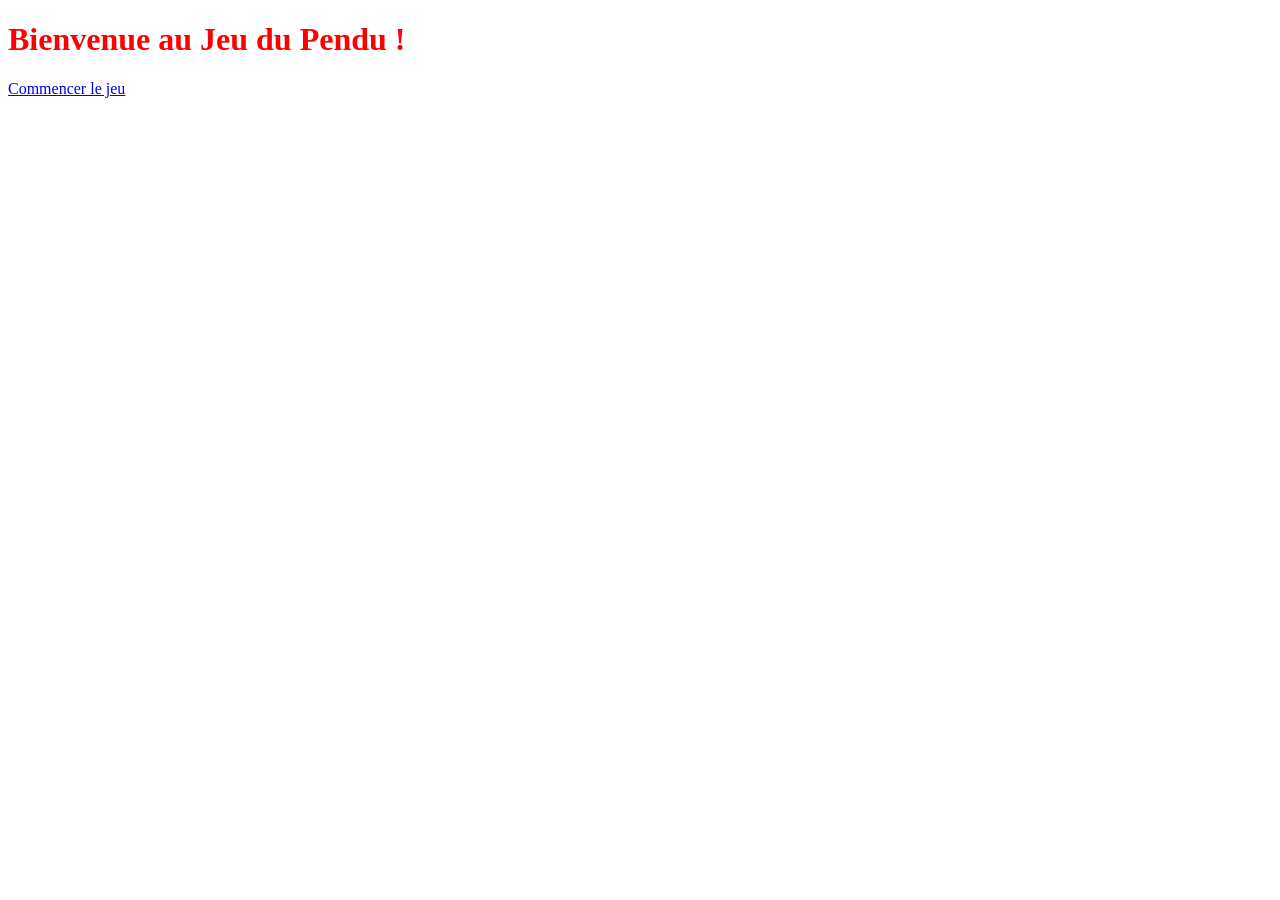
==== web/templates/Home.html @ e5824a56 "jj" ====
<!DOCTYPE html>
<html lang="fr">
<head>
    <meta charset="utf-8">
    <title>Jeu du Pendu - Accueil</title>
    <link  href="style.css" type="text/css" rel="stylesheet">

</head>
    <body>
        <header>
            <h1>Bienvenue au Jeu du Pendu !</h1>
        </header>
        
        <section class="start">
            <a href="/Play" class="start-button">Commencer le jeu</a>
        </section>
    
    </body>
</html>
---- web/templates/style.css ----
h1 {
    color: red
}
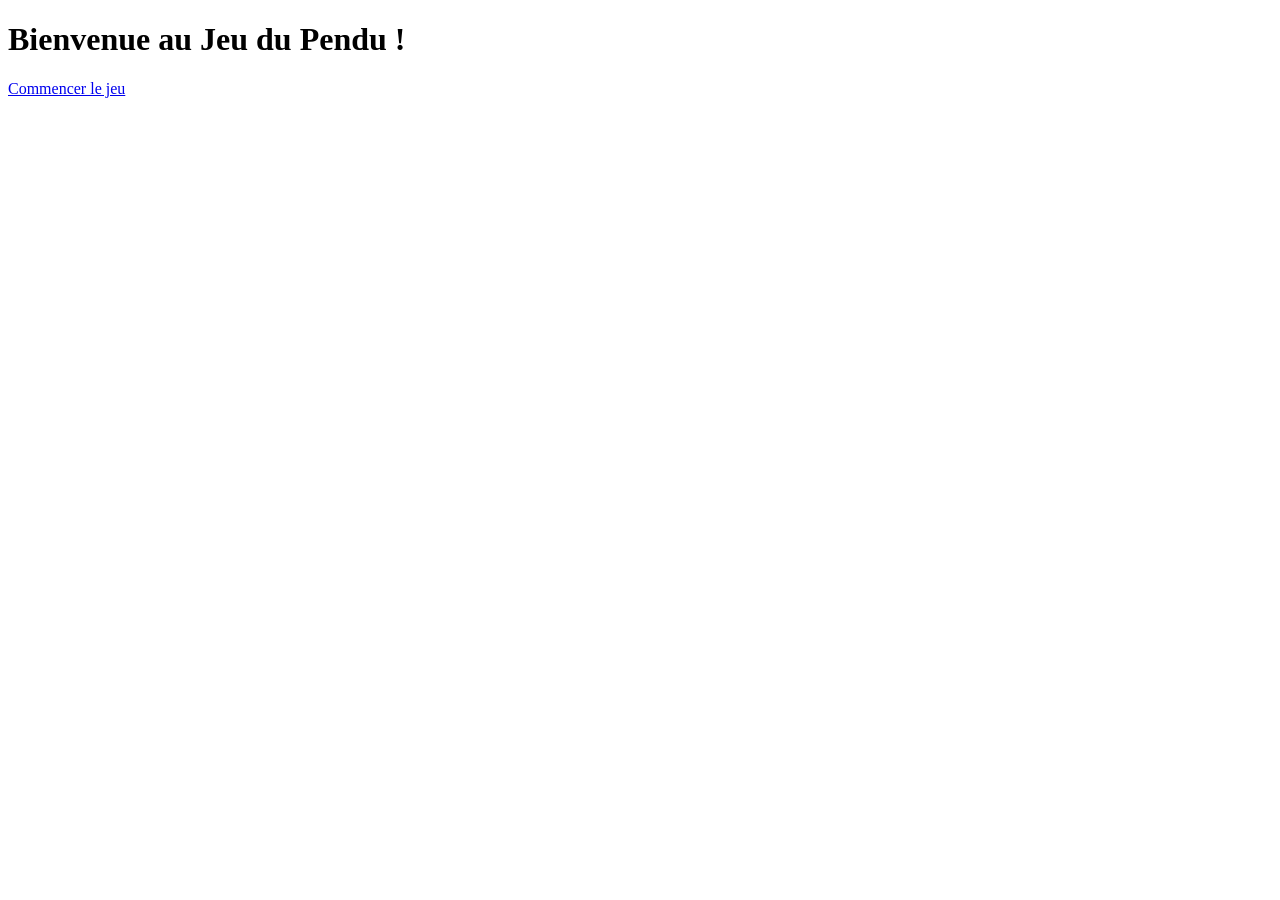
==== commit e8a54022: "probleme fichier css static et image mal desservis régler" ====
--- a/web/templates/Home.html
+++ b/web/templates/Home.html
@@ -1,20 +1,17 @@
-
 <!DOCTYPE html>
 <html lang="fr">
 <head>
     <meta charset="utf-8">
     <title>Jeu du Pendu - Accueil</title>
-    <link  href="style.css" type="text/css" rel="stylesheet">
-
+    <link href="/css/StyleHome.css" type="text/css" rel="stylesheet">
 </head>
-    <body>
-        <header>
-            <h1>Bienvenue au Jeu du Pendu !</h1>
-        </header>
-        
-        <section class="start">
-            <a href="/Play" class="start-button">Commencer le jeu</a>
-        </section>
+<body>
+    <header>
+        <h1>Bienvenue au Jeu du Pendu !</h1>
+    </header>
     
-    </body>
+    <section class="start">
+        <a href="/Play" class="start-button">Commencer le jeu</a>
+    </section>
+</body>
 </html>
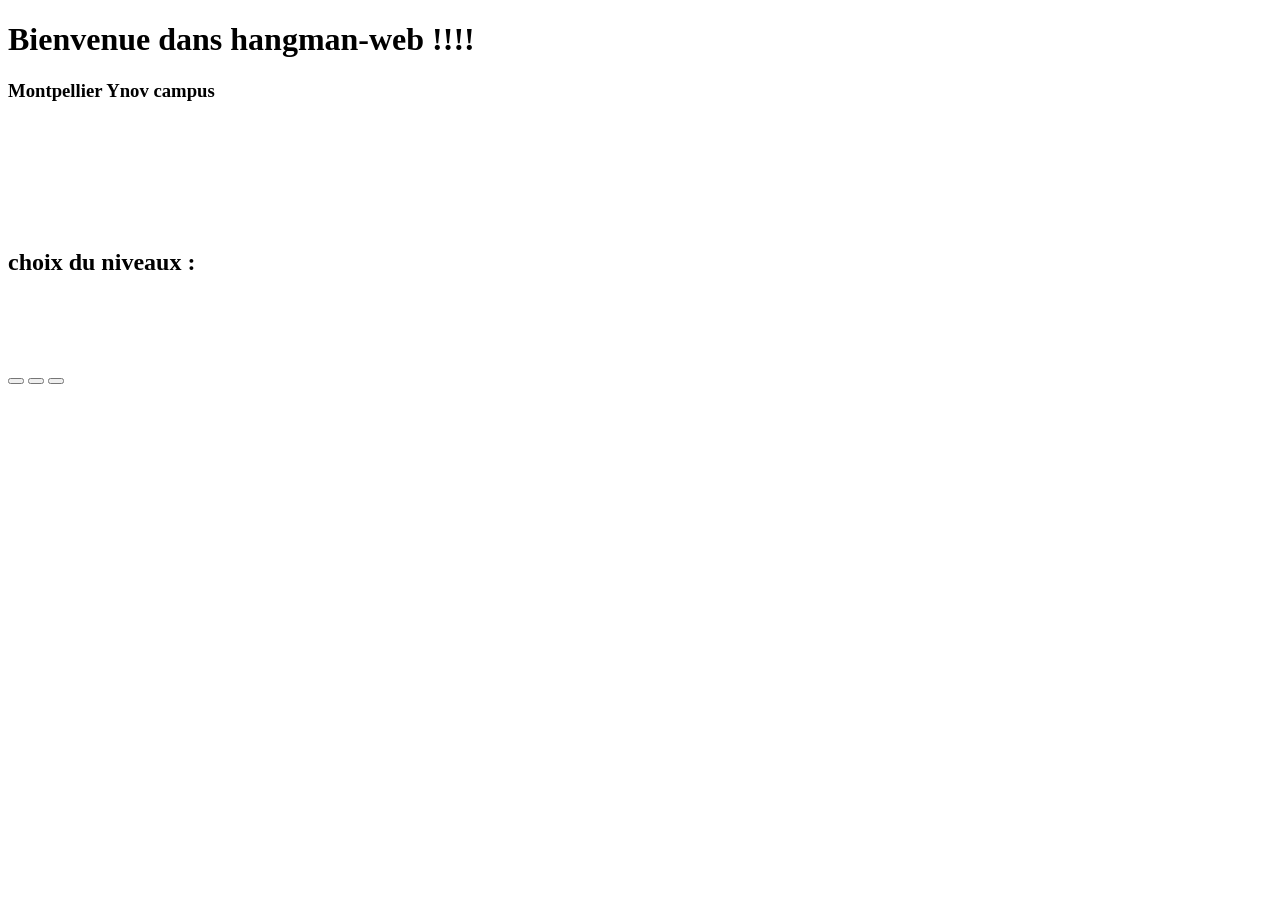
==== commit 35dbc269: "page home win et loose fini" ====
--- a/web/templates/Home.html
+++ b/web/templates/Home.html
@@ -1,17 +1,31 @@
+<!DOCTYPE html>
 <!DOCTYPE html>
 <html lang="fr">
 <head>
-    <meta charset="utf-8">
+    <meta charset="UTF-8">
+    <meta name="viewport" content="width=device-width, initial-scale=1.0">
     <title>Jeu du Pendu - Accueil</title>
-    <link href="/css/StyleHome.css" type="text/css" rel="stylesheet">
+    <link rel="stylesheet" href="/css/StyleHome.css" type="text/css">
 </head>
 <body>
-    <header>
-        <h1>Bienvenue au Jeu du Pendu !</h1>
-    </header>
-    
-    <section class="start">
-        <a href="/Play" class="start-button">Commencer le jeu</a>
-    </section>
+    <div class="block">
+        <header class="container">
+            <h1>Bienvenue dans hangman-web !!!!</h1>
+            <h3> Montpellier Ynov campus </h2>
+            <br></br>
+            <br></br>
+            <br></br>
+            <h2> choix du niveaux :</h2>
+            <br></br>
+            <br></br>
+        </header>
+        <div class="boutonDeMenu">
+            <form action="/hangman" class="boutonDeMenu">
+                <button class="bouton-level" id="easy" type="submit" name="easy" value="level" ></button>
+                <button class="bouton-level" id="medium" type="submit" name="medium" value="level" ></button>
+                <button class="bouton-level" id="hard" type="submit" name="hard" value="level" ></button>
+            </form>
+        </div>
+    </div>
 </body>
 </html>
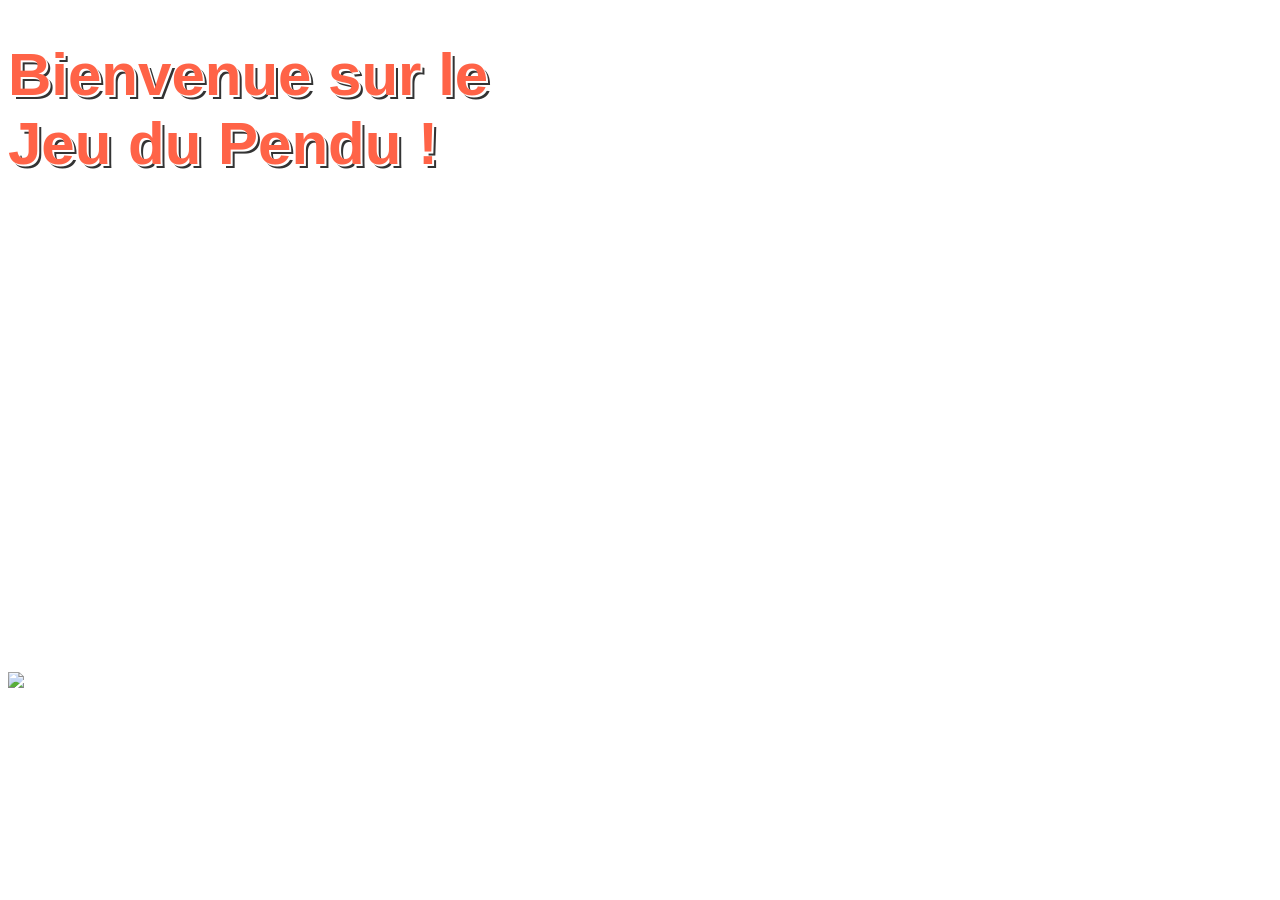
==== commit be335f63: "der" ====
--- a/web/templates/Home.html
+++ b/web/templates/Home.html
@@ -1,31 +1,40 @@
-<!DOCTYPE html>
 <!DOCTYPE html>
 <html lang="fr">
 <head>
-    <meta charset="UTF-8">
-    <meta name="viewport" content="width=device-width, initial-scale=1.0">
+    <meta charset="utf-8">
     <title>Jeu du Pendu - Accueil</title>
-    <link rel="stylesheet" href="/css/StyleHome.css" type="text/css">
+    <link href="/css/StyleHome.css" type="text/css" rel="stylesheet">
+    <style>
+        @keyframes bounce {
+            0%, 20%, 50%, 80%, 100% {
+                transform: translateY(0);
+            }
+            40% {
+                transform: translateY(-30px);
+            }
+            60% {
+                transform: translateY(-15px);
+            }
+        }
+
+        h1 {
+            font-size: 60px;
+            font-family: 'Comic Sans MS', cursive, sans-serif;
+            color: #ff6347;
+            text-shadow: 2px 2px 0px #fff, 4px 4px 0px #333;
+            animation: bounce 1s ease infinite;
+        }
+    </style>
 </head>
 <body>
-    <div class="block">
-        <header class="container">
-            <h1>Bienvenue dans hangman-web !!!!</h1>
-            <h3> Montpellier Ynov campus </h2>
-            <br></br>
-            <br></br>
-            <br></br>
-            <h2> choix du niveaux :</h2>
-            <br></br>
-            <br></br>
-        </header>
-        <div class="boutonDeMenu">
-            <form action="/hangman" class="boutonDeMenu">
-                <button class="bouton-level" id="easy" type="submit" name="easy" value="level" ></button>
-                <button class="bouton-level" id="medium" type="submit" name="medium" value="level" ></button>
-                <button class="bouton-level" id="hard" type="submit" name="hard" value="level" ></button>
-            </form>
-        </div>
-    </div>
+    <header>
+        <h1>Bienvenue sur le<br> Jeu du Pendu !</h1>
+    </header>
+    <section class="video" controls autoplay muted loop>
+        <iframe width="600" height="450" src="https://www.youtube.com/embed/W6PkBOXAIj0?autoplay=1&loop=1&playlist=W6PkBOXAIj0" title="Hangman" frameborder="0" allow="accelerometer; autoplay; clipboard-write; encrypted-media; gyroscope; picture-in-picture; web-share" referrerpolicy="strict-origin-when-cross-origin" allowfullscreen></iframe>
+    </section>
+    <section class="start">
+        <a href="/Play" class="start-button"><img src="utiles/bouton_play.png"></a>
+    </section>
 </body>
 </html>
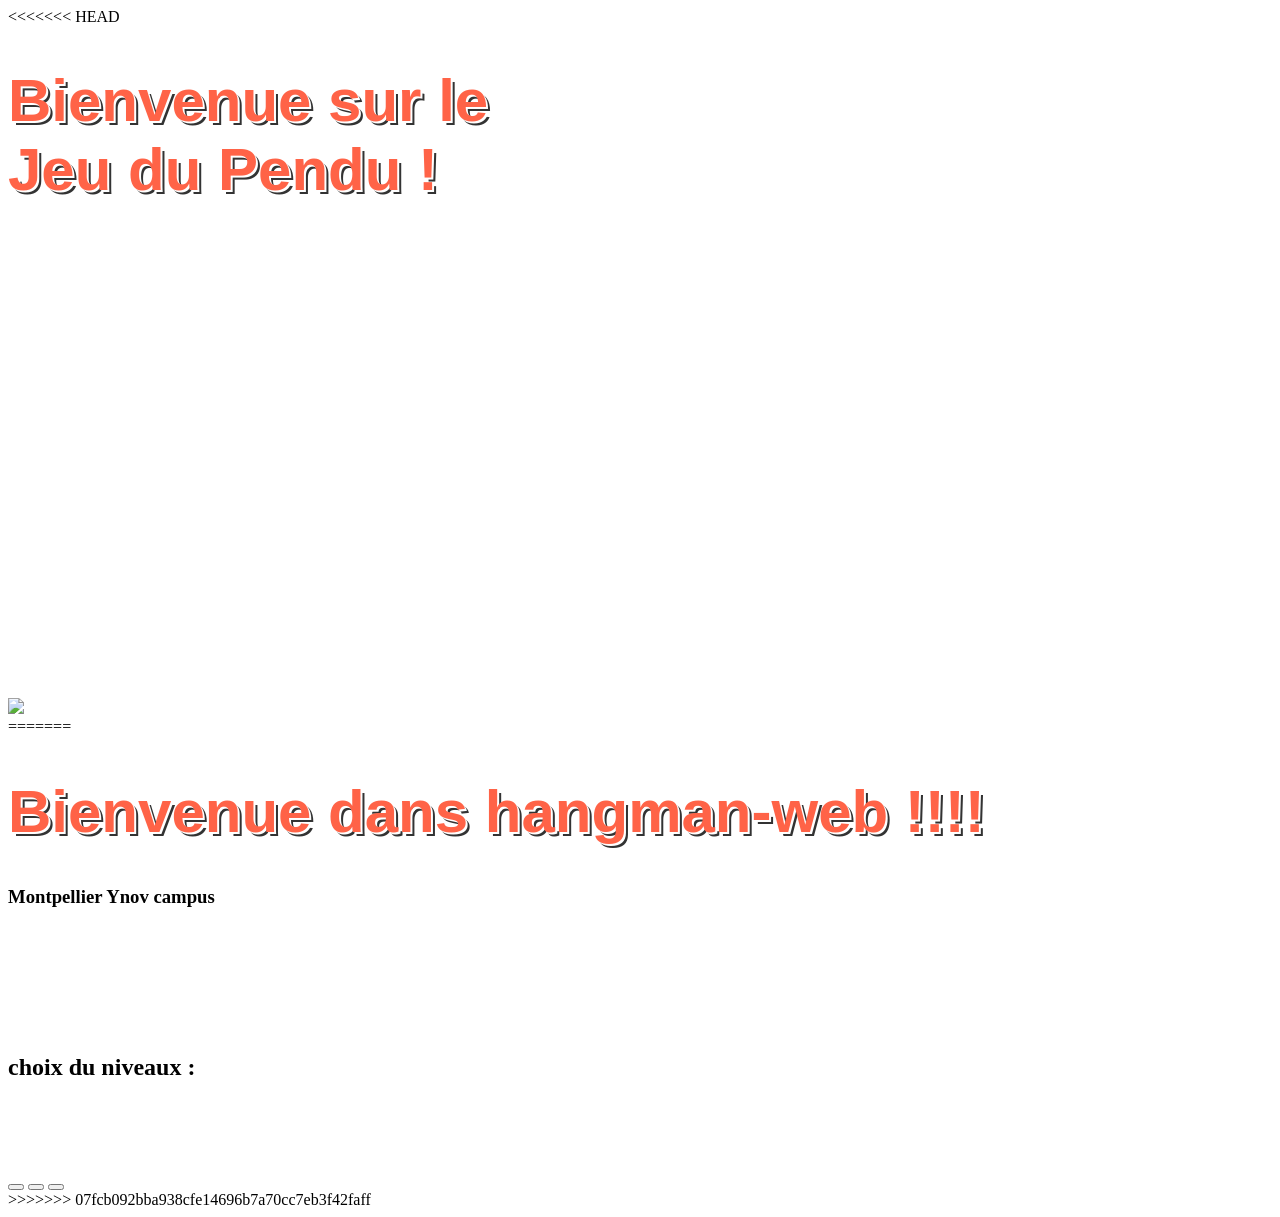
==== commit 945dbbd4: "last" ====
--- a/web/templates/Home.html
+++ b/web/templates/Home.html
@@ -1,8 +1,11 @@
+<!DOCTYPE html>
 <!DOCTYPE html>
 <html lang="fr">
 <head>
-    <meta charset="utf-8">
+    <meta charset="UTF-8">
+    <meta name="viewport" content="width=device-width, initial-scale=1.0">
     <title>Jeu du Pendu - Accueil</title>
+<<<<<<< HEAD
     <link href="/css/StyleHome.css" type="text/css" rel="stylesheet">
     <style>
         @keyframes bounce {
@@ -36,5 +39,29 @@
     <section class="start">
         <a href="/Play" class="start-button"><img src="utiles/bouton_play.png"></a>
     </section>
+=======
+    <link rel="stylesheet" href="/css/StyleHome.css" type="text/css">
+</head>
+<body>
+    <div class="block">
+        <header class="container">
+            <h1>Bienvenue dans hangman-web !!!!</h1>
+            <h3> Montpellier Ynov campus </h2>
+            <br></br>
+            <br></br>
+            <br></br>
+            <h2> choix du niveaux :</h2>
+            <br></br>
+            <br></br>
+        </header>
+        <div class="boutonDeMenu">
+            <form action="/hangman" class="boutonDeMenu">
+                <button class="bouton-level" id="easy" type="submit" name="level" value="easy" ></button>
+                <button class="bouton-level" id="medium" type="submit" name="level" value="medium" ></button>
+                <button class="bouton-level" id="hard" type="submit" name="level" value="hard" ></button>
+            </form>
+        </div>
+    </div>
+>>>>>>> 07fcb092bba938cfe14696b7a70cc7eb3f42faff
 </body>
 </html>
